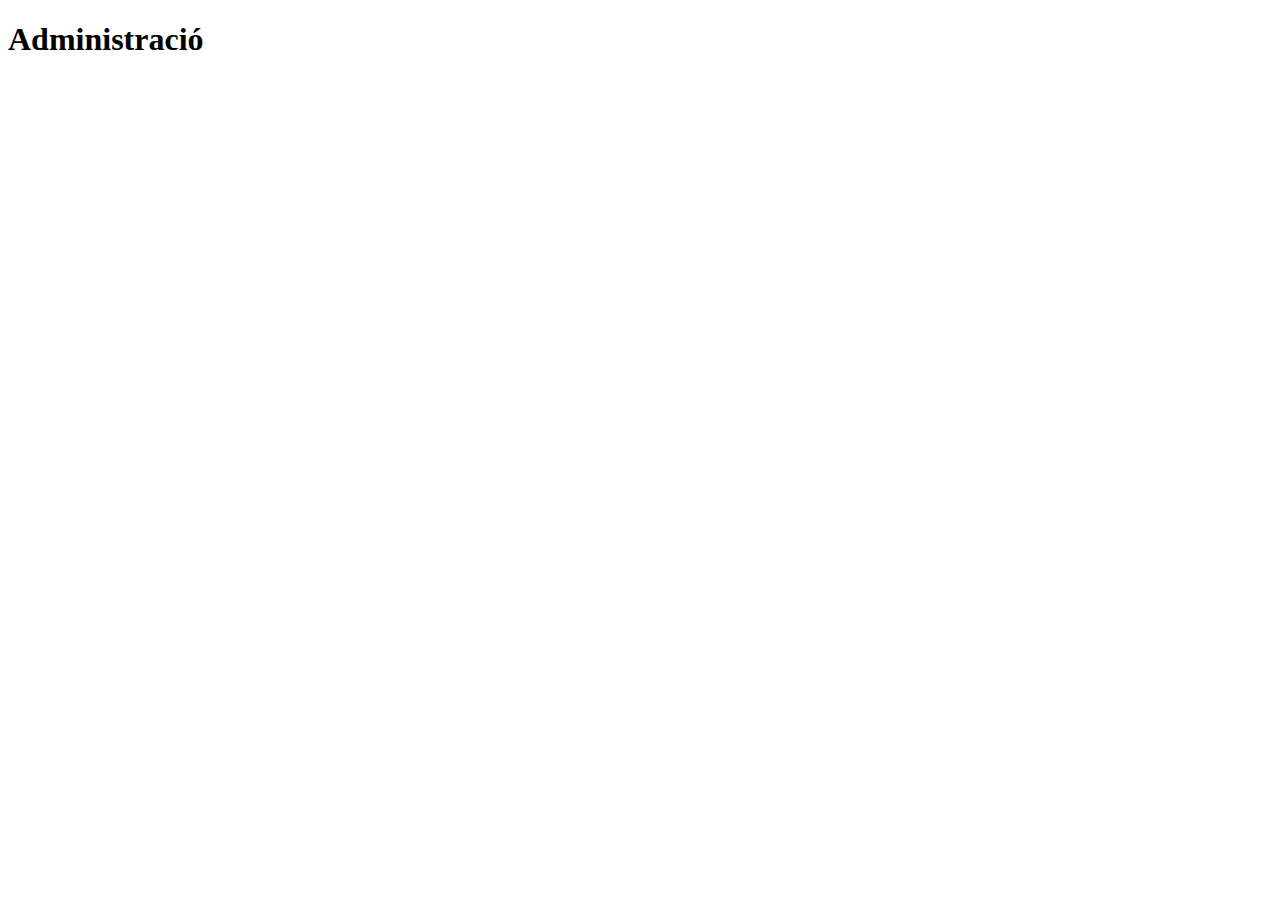
==== admin.html @ 494bcdfa "Create admin.html" ====
<!DOCTYPE html>
<html lang="en">
<head>
    <meta charset="UTF-8">
    <meta http-equiv="X-UA-Compatible" content="IE=edge">
    <meta name="viewport" content="width=device-width, initial-scale=1.0">
    <title>Document</title>
</head>
<body>
    
    <h1>Administració</h1>
</body>
</html>
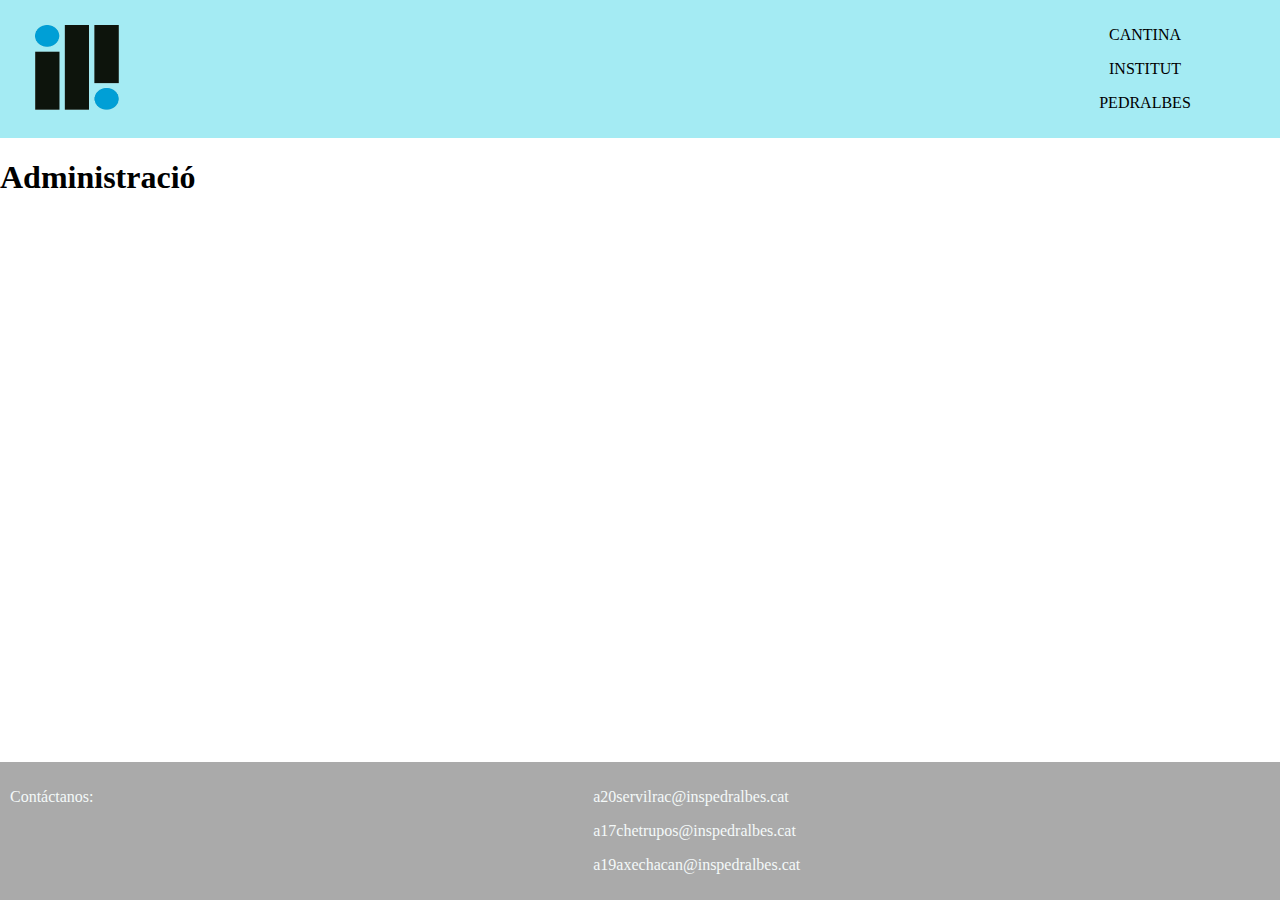
==== commit 53033e4c: "css todos" ====
--- a/admin.html
+++ b/admin.html
@@ -4,10 +4,38 @@
     <meta charset="UTF-8">
     <meta http-equiv="X-UA-Compatible" content="IE=edge">
     <meta name="viewport" content="width=device-width, initial-scale=1.0">
+    <link href="capçalera.css" rel="stylesheet" type="text/css">
     <title>Document</title>
+
+    <header>
+        <div class="header-container">
+            <div id="logo"><img src="css\logo.png" width="85px" height="85px"></div> 
+            <div id="C">
+                <p>CANTINA</p>  
+                <p>INSTITUT</p>
+                <p>PEDRALBES</p>
+            </div>
+        </div>
+    </header>
+
 </head>
 <body>
+    <div class="cuerpo">
+        <h1>Administració</h1>
+    </div>
     
-    <h1>Administració</h1>
 </body>
+
+    <footer>
+        <div class="footer-container">
+            <div id="email">
+                <p>Contáctanos:</p>
+            </div>
+            <div id="email">
+                <p>a20servilrac@inspedralbes.cat</p>
+                <p>a17chetrupos@inspedralbes.cat</p>
+                <p>a19axechacan@inspedralbes.cat</p>
+            </div>
+        </div>
+    </footer>
 </html>--- a/capçalera.css
+++ b/capçalera.css
@@ -0,0 +1,54 @@
+html {
+    background-color: #ffffff;
+}
+
+body {
+    margin: 0;
+    padding: 0;
+}
+
+header {
+    background-color: #a4ebf3;
+    padding: 10px;
+}
+
+#cuerpo {
+    margin-left: 100px;
+    margin-right: 100px;
+    margin-top: 50px;
+    margin-bottom: 100px;
+}
+
+footer {
+    color: #f4f9f9;
+    background-color: #aaaaaa;
+    padding: 10px;
+    position: fixed;
+    bottom: 0;
+    width: 100%;
+}
+
+.header-container {
+    display: grid;
+    grid-template-columns: auto 250px;
+    grid-gap: 10px;
+}
+
+#C {
+    text-align: center;
+}
+
+#logo {
+    margin-left: 25px;
+    margin-top: 15px;
+}
+
+.footer-container {
+    display: grid;
+    grid-template-columns: auto auto;
+    grid-gap: 10px;
+}
+
+#email {
+    text-align: start;
+}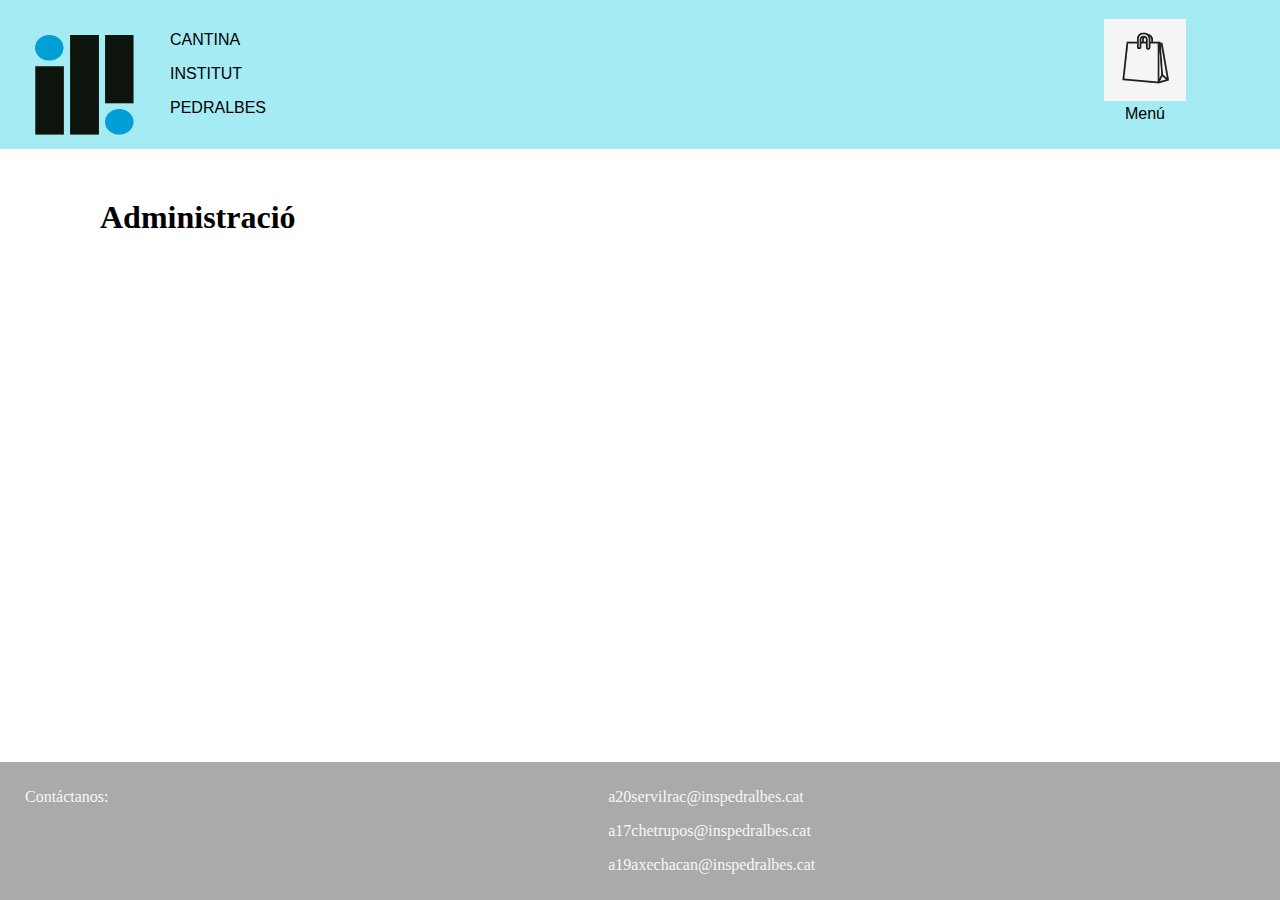
==== commit f74cdcae: "css" ====
--- a/admin.html
+++ b/admin.html
@@ -9,11 +9,15 @@
 
     <header>
         <div class="header-container">
-            <div id="logo"><img src="css\logo.png" width="85px" height="85px"></div> 
+            <div><img id="logo" src="css\logo.png" width="100px" height="100px"></div> 
             <div id="C">
                 <p>CANTINA</p>  
                 <p>INSTITUT</p>
                 <p>PEDRALBES</p>
+            </div>
+            <div id="M">
+                <a href="menu.php"><img id="I" src="css\bolsa.jpg" width="82px" height="82px"></a>
+                <p id="T">Menú</p>
             </div>
         </div>
     </header>
--- a/capçalera.css
+++ b/capçalera.css
@@ -12,7 +12,7 @@
     padding: 10px;
 }
 
-#cuerpo {
+.cuerpo {
     margin-left: 100px;
     margin-right: 100px;
     margin-top: 50px;
@@ -30,17 +30,33 @@
 
 .header-container {
     display: grid;
-    grid-template-columns: auto 250px;
+    grid-template-columns: 150px auto 250px;
     grid-gap: 10px;
-}
-
-#C {
-    text-align: center;
 }
 
 #logo {
     margin-left: 25px;
-    margin-top: 15px;
+    margin-top: 25px;
+    text-align: center;
+}
+
+#C {
+    font-family: 'Lucida Sans', 'Lucida Sans Regular', 'Lucida Grande', 'Lucida Sans Unicode', Geneva, Verdana, sans-serif;
+    margin-top: 5px;
+}
+
+#M {
+    text-align: center;
+    margin-top: auto;
+}
+
+#I {
+    color: #aaaaaa;
+}
+
+#T {
+    margin-top: 0px;
+    font-family: 'Lucida Sans', 'Lucida Sans Regular', 'Lucida Grande', 'Lucida Sans Unicode', Geneva, Verdana, sans-serif;
 }
 
 .footer-container {
@@ -50,5 +66,6 @@
 }
 
 #email {
+    margin-left: 15px;
     text-align: start;
 }